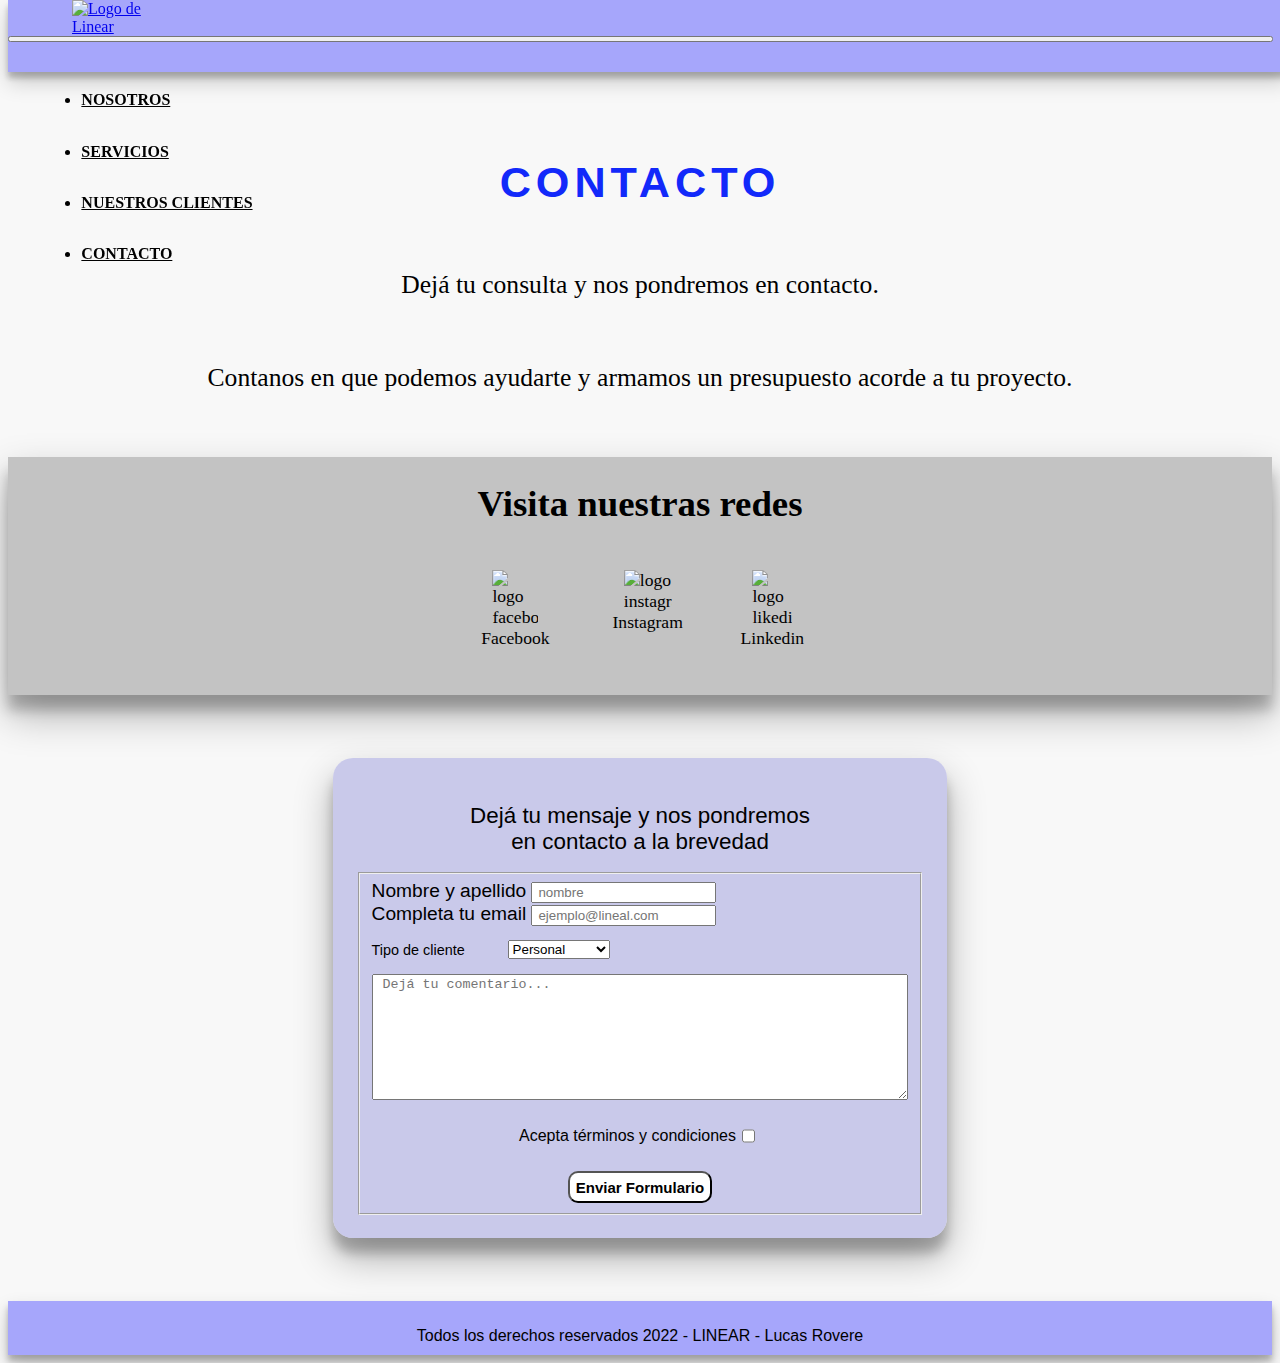
==== pages/contacto.html @ 4d589385 "proyecto final" ====
<!DOCTYPE html>
<html lang="en">
<head>
    <meta charset="UTF-8">
    <meta http-equiv="X-UA-Compatible" content="IE=edge">
    <meta name="viewport" content="width=device-width, initial-scale=1.0">

    <meta name="description" content="Contanos en que podemos ayudarte. Te enviamos un presupuesto con nuestro planes sugeridos para potenciar al máximo tu empresa y/o producto">
    <meta name="keywords" content="Linear, diseño, branding, fotografía, marca, publicidad, contacto, sugerencias, potenciar, presupuesto, plan de marketing, producto, redes sociales, logos, ventas, posicionamiento."> 



    <title> Contacto - Linear</title>


 <!---------------------------------------------------------
          LINK CSS BOOSTRAP   
    ----------------------------------------------------------->

    <link href="https://cdn.jsdelivr.net/npm/bootstrap@5.1.3/dist/css/bootstrap.min.css" rel="stylesheet" integrity="sha384-1BmE4kWBq78iYhFldvKuhfTAU6auU8tT94WrHftjDbrCEXSU1oBoqyl2QvZ6jIW3" crossorigin="anonymous">


    <!-----------------------------------------------------------
          LINK CSS   
    ------------------------------------------------------------>

    <link rel="stylesheet" href="../estilos/main.css">

</head>
<body>
    <header class="navContacto">
        <nav class="navbar navbar-expand-lg navbar-light">
            <div class="container-fluid ">
                <a class="navbar-brand" href="../index.html"><img class="logo" src="https://drive.google.com/uc?export=download&id=13QzBO93rdORw0iCUZQOHsCWp3RDUOdgZ" alt="Logo de Linear"></a>
                <button class="navbar-toggler" type="button" data-bs-toggle="collapse" data-bs-target="#navbarNav" aria-controls="navbarNav" aria-expanded="false" aria-label="Toggle navigation">
                    <span class="navbar-toggler-icon"></span>
                </button>
                <div class="collapse navbar-collapse" id="navbarNav">
                    <ul class="navbar-nav">
                        <li class="nav-item">
                            <a class="nav-link active fs-6"  aria-current="page" href="./nosotros.html">Nosotros</a>
                        </li>
                        <li class="nav-item">
                            <a class="nav-link active fs-6" href="./servicios.html">Servicios</a>
                        </li>
                        <li class="nav-item">
                            <a class="nav-link active fs-6" href="./nuestrosClientes.html">Nuestros clientes</a>
                        </li>
                        <li class="nav-item">
                            <a class="nav-link active fs-6" href="./contacto.html">Contacto</a>
                        </li>
                    </ul>
                </div>
            </div>
        </nav>
    </header>
    <main class="contenidoContacto">
        <section class="tituloContacto">
            <h1 id="tituloPrincipal">Contacto</h1>              
            <p>
                Dejá tu consulta y nos pondremos en contacto.
            </p>
            <p class="subtitulo">
                Contanos en que podemos ayudarte y armamos un presupuesto acorde a tu proyecto.
            </p>
        </section>

        <!--redes sociales-->

        <section class="Redes">
            <h2 class="tituloSecundario">Visita nuestras redes</h2>
            <div class="logos">
                <a class="logoRedes"href="https://www.facebook.com/" target="_blank" ><img src="https://drive.google.com/uc?export=download&id=1kyhQ54DeRpXH4EE76QADJ5c8BSTiJFUJ" alt="logo facebook" >Facebook</a>
                <a class="logoRedes" href="https://www.instagram.com/" target="_blank"><img src="https://drive.google.com/uc?export=download&id=1T8RvaKNs6NIa7lXPavxVtZV0ZXaHYhMx" alt="logo instagram">Instagram</a>
                <a class="logoRedes" href="https://ar.linkedin.com/" target="_blank"><img src="https://drive.google.com/uc?export=download&id=1JJUE7yxBt0YNrIggjMLLns5mgYkMif9l" alt="logo likedin">Linkedin</a>
            </div>
        </section>

        <!--formulario-->
        
        <section class="cajaFormulario">
            <form  class="formulario" name="formulario">
                <p class="tituloFormulario">Dejá tu mensaje y nos pondremos <br> en contacto a la brevedad</p>
                <fieldset>
                    <div>
                        <label for="nombre_apellido">Nombre y apellido</label>
                        <input type="text" name="nombre_apellido"
                        required placeholder=" nombre"/>
                    </div>
                    <div>
                        <label for="email"> Completa tu email</label>
                        <input type="email" required placeholder=" ejemplo@lineal.com">
                    </div>
                    <div class="tipoCliente">
                        <p class="textoTipo">Tipo de cliente</p>
                        <select name="tamaño">
                            <option value="personal">Personal</option>
                            <option value="empresa">Empresa</option>
                            <option value="Org sin lucro">Org. sin lucro</option>
                        </select>
                    </div>
                    <div class="textarea">
                        <form action="">
                        <textarea name="En que podemos ayudarte" cols="1em" rows="8em"
                        required placeholder=" Dejá tu comentario..."></textarea>
                    </div>
                    <div class="terminosYcondiciones">
                        <p> Acepta términos y condiciones</p>
                        <input type="Checkbox" name="Acepta" value="1"/>
                    </div>
                    <div class="botones"> 
                            <input class="boton" type="submit" value="Enviar Formulario"/>
                    </div>
                </fieldset>
            </form>
        </div>
    </main>
    <footer>
        <p class="derechos">Todos los derechos reservados 2022 - LINEAR - Lucas Rovere</p>
    </footer> 

    <!--    LINK JS BOOSTRAP     -->

    <script src="https://cdn.jsdelivr.net/npm/bootstrap@5.1.3/dist/js/bootstrap.bundle.min.js" integrity="sha384-ka7Sk0Gln4gmtz2MlQnikT1wXgYsOg+OMhuP+IlRH9sENBO0LRn5q+8nbTov4+1p" crossorigin="anonymous"></script>
</body>
</html>
---- estilos/main.css ----
@charset "UTF-8";
.container-fluid main .cajaClientes .descripcionCliente .clientes {
  background: rgba(74, 74, 74, 0.302);
  display: flex;
  justify-content: space-between;
  align-items: center;
  margin: 2% auto;
  width: 80%;
  border-radius: 20px;
  box-shadow: rgba(0, 0, 0, 0.3) 0px 19px 38px, rgba(0, 0, 0, 0.22) 0px 15px 12px; }

@media screen and (max-width: 1024px) {
  .container-fluid main .cajaClientes .descripcionCliente .clientes {
    height: 250px; } }

@media screen and (max-width: 768px) {
  .container-fluid main .cajaClientes .descripcionCliente .clientes {
    flex-direction: column;
    align-items: center;
    justify-content: space-around;
    margin-bottom: 10%;
    height: 100%; } }

.container-fluid main .cajaClientes .descripcionCliente .clientes .cajaImg .img1 {
  width: 30%;
  position: absolute;
  background-color: white;
  box-shadow: rgba(0, 0, 0, 0.3) 0px 19px 38px, rgba(0, 0, 0, 0.22) 0px 15px 12px; }

.container-fluid main .cajaClientes .descripcionCliente .clientes .cajaImg .img2, .container-fluid main .cajaClientes .descripcionCliente .clientes .cajaImg .img3 {
  width: 25%;
  transition: 0.8s;
  box-shadow: rgba(0, 0, 0, 0.35) 0px 5px 15px; }

.container-fluid main .cajaClientes .descripcionCliente .clientes p {
  color: black;
  width: 100%;
  text-align: center;
  margin: 8% 2%;
  font-size: calc(0.4em + 1vw); }
  @media screen and (max-width: 768px) {
    .container-fluid main .cajaClientes .descripcionCliente .clientes p {
      width: 80%;
      font-size: 1em; } }
  @media screen and (max-width: 1024px) {
    .container-fluid main .cajaClientes .descripcionCliente .clientes p {
      width: 90%;
      font-size: 1em; } }

.container-fluid main .cajaClientes .descripcionCliente .clientes .cajaImg {
  width: 70%;
  display: flex;
  position: relative;
  align-items: center;
  justify-content: center; }
  @media screen and (max-width: 1024px) {
    .container-fluid main .cajaClientes .descripcionCliente .clientes .cajaImg {
      margin-top: 0%;
      width: 90%; } }
  @media screen and (max-width: 768px) {
    .container-fluid main .cajaClientes .descripcionCliente .clientes .cajaImg {
      width: 80%;
      margin-top: 10%; } }

.container-fluid main .servicios .servicioDer, .container-fluid main .servicios .servicioIzq {
  display: flex;
  background-color: rgba(204, 204, 255, 0.692);
  box-shadow: rgba(0, 0, 0, 0.3) 0px 19px 38px, rgba(0, 0, 0, 0.22) 0px 15px 12px; }

.container-fluid main .servicios .servicioDer .descripcionServicio .textoDeCajas, .container-fluid main .servicios .servicioIzq .descripcionServicio .textoDeCajas {
  margin: 5% 3%;
  text-align: center;
  color: black;
  font-size: calc(0.3em + 1vw); }
  @media screen and (max-width: 768px) {
    .container-fluid main .servicios .servicioDer .descripcionServicio .textoDeCajas, .container-fluid main .servicios .servicioIzq .descripcionServicio .textoDeCajas {
      margin: 0% 10% 5% 10%;
      width: 80%;
      font-size: calc(0.6em + 1vw); } }

/*--------------------------------------------------------
ESTILOS GENERALES. MENÚ
--------------------------------------------------------*/
header .navbar {
  position: fixed;
  width: 100%;
  z-index: 200;
  background-color: #a6a6fb;
  box-shadow: rgba(0, 0, 0, 0.19) 0px 10px 20px, rgba(0, 0, 0, 0.23) 0px 6px 6px; }
  header .navbar .container-fluid .navbar-brand {
    width: 8%;
    margin-left: 5%; }
    header .navbar .container-fluid .navbar-brand .logo {
      width: 80%; }
      @media screen and (max-width: 992px) {
        header .navbar .container-fluid .navbar-brand .logo {
          width: 100px;
          margin-left: 20px; } }
  header .navbar .container-fluid .navbar-toggler {
    margin-right: 15px; }
  @media screen and (min-width: 992px) {
    header .navbar .container-fluid .navbar-collapse {
      display: flex;
      justify-content: center;
      height: 30px;
      margin-right: 10%; } }
  header .navbar .container-fluid .navbar-collapse .navbar-nav {
    width: 100%;
    justify-content: center; }
    @media screen and (max-width: 992px) {
      header .navbar .container-fluid .navbar-collapse .navbar-nav {
        width: 100%; } }
    @media screen and (max-width: 992px) {
      header .navbar .container-fluid .navbar-collapse .navbar-nav .nav-item {
        display: flex;
        justify-content: center;
        margin: 1%; } }
    @media screen and (min-width: 992px) {
      header .navbar .container-fluid .navbar-collapse .navbar-nav .nav-item {
        margin: 3%; } }
    header .navbar .container-fluid .navbar-collapse .navbar-nav .nav-item .nav-link {
      border-radius: 0px;
      background-color: none;
      color: black;
      text-transform: uppercase;
      font-weight: 600; }
      @media screen and (max-width: 992px) {
        header .navbar .container-fluid .navbar-collapse .navbar-nav .nav-item .nav-link {
          text-align: center;
          width: 170px;
          padding: 0%; } }
      header .navbar .container-fluid .navbar-collapse .navbar-nav .nav-item .nav-link:hover {
        transform: scale(1.2);
        padding-block-end: 3px;
        border-bottom: 1px solid; }

/*--------------------------------------------------------
ESTILOS GENERALES. MAIN 
--------------------------------------------------------*/
body {
  background-color: #f8f8f8;
  background-size: cover;
  background-position: center center;
  background-repeat: no-repeat; }
  body .container-fluid {
    display: grid;
    grid-template-areas: "header" "main" "footer";
    grid-template-columns: 1fr;
    margin: 0;
    padding: 0; }
    body .container-fluid main {
      grid-area: main;
      min-height: 100vh; }
      @media screen and (max-width: 768px) {
        body .container-fluid main {
          margin-top: 75px; } }
      @media screen and (max-width: 480px) {
        body .container-fluid main {
          margin-top: 75px; } }
      body .container-fluid main #tituloPrincipal {
        position: relative;
        text-align: center;
        text-transform: uppercase;
        font-weight: 700;
        margin-top: 10%;
        letter-spacing: 5px;
        font-size: calc(1.9em + 1vw);
        color: #1229fa;
        font-family: 'Segoe UI', Tahoma, Geneva, Verdana, sans-serif; }
      body .container-fluid main .tituloSecundario {
        text-align: center;
        color: black;
        font-size: calc(1.5em + 1vw);
        margin: 2% auto; }
      body .container-fluid main .subtitulo {
        position: relative;
        color: black;
        margin: 3% 15% 10% 15%;
        text-align: center;
        font-size: calc(0.3em + 1vw);
        font-size: calc(0.4em + 1vw); }
        @media screen and (max-width: 768px) {
          body .container-fluid main .subtitulo {
            font-size: 1rem;
            margin: 5%; } }

/*--------------------------------------------------------
ESTILOS GENERALES. FOOTER
--------------------------------------------------------*/
footer {
  grid-area: footer;
  padding: 10px;
  align-items: center;
  background-color: #a6a6fb;
  display: flex;
  justify-content: center;
  box-shadow: rgba(0, 0, 0, 0.19) 0px 10px 20px, rgba(0, 0, 0, 0.23) 0px 6px 6px; }

.derechos {
  font-family: 'Lucida Sans', 'Lucida Sans Regular', 'Lucida Grande', 'Lucida Sans Unicode', Geneva, Verdana, sans-serif;
  text-align: center;
  font-size: 1rem;
  font-weight: 300;
  margin-bottom: 0%;
  color: black; }

/*--------------------------------------------------------
ESTILOS INDEX
--------------------------------------------------------*/
@media screen and (max-width: 993px) {
  .container-fluid .contenido1 {
    margin-top: 77px; } }

.container-fluid .contenido1 .videosPresentacion > video {
  width: 100%;
  box-shadow: rgba(0, 0, 0, 0.3) 0px 19px 38px, rgba(0, 0, 0, 0.22) 0px 15px 12px; }

.container-fluid .contenido1 #tituloHome {
  position: relative;
  text-align: center;
  text-transform: uppercase;
  margin-top: 5%;
  letter-spacing: 5px;
  font-size: calc(1.9em + 1vw);
  color: #1229fa;
  font-family: 'Franklin Gothic Medium', 'Arial Narrow', Arial, sans-serif; }

/*--------------------------------------------------------
ESTILOS PAGE NOSOTROS
--------------------------------------------------------*/
.container-fluid .historia {
  background-color: #e8e2ff;
  box-shadow: rgba(100, 100, 111, 0.2) 0px 7px 29px 0px;
  margin: 5% auto;
  width: 100%;
  display: flex;
  flex-direction: column;
  justify-content: center;
  color: white; }
  .container-fluid .historia .imagen1 {
    margin: 0% 0% 2% 2%;
    width: 50%;
    box-shadow: rgba(0, 0, 0, 0.3) 0px 19px 38px, rgba(0, 0, 0, 0.22) 0px 15px 12px; }
    @media screen and (max-width: 768px) {
      .container-fluid .historia .imagen1 {
        margin-top: 20px;
        width: 80%; } }
  .container-fluid .historia .cajaTextosNosotros {
    display: flex;
    flex-direction: row;
    align-items: center; }
    @media screen and (max-width: 768px) {
      .container-fluid .historia .cajaTextosNosotros {
        flex-direction: column; } }
    .container-fluid .historia .cajaTextosNosotros p {
      font-size: calc(0.3em + 1vw);
      color: black;
      text-align: start;
      width: 60%;
      margin: 2%; }
      @media screen and (max-width: 768px) {
        .container-fluid .historia .cajaTextosNosotros p {
          width: 80%;
          font-size: 1em;
          text-align: start;
          margin-top: 30px; } }

.container-fluid .fondoTexturado {
  background-color: rgba(182, 182, 229, 0.719);
  box-shadow: rgba(0, 0, 0, 0.35) 0px 5px 15px;
  width: 100%;
  padding: 5% 0 5% 0;
  background-repeat: no-repeat;
  background-size: cover; }
  @media screen and (max-width: 768px) {
    .container-fluid .fondoTexturado {
      padding-top: 2%; } }
  .container-fluid .fondoTexturado .carruselPersonal {
    width: 100%;
    display: none; }
    @media screen and (max-width: 768px) {
      .container-fluid .fondoTexturado .carruselPersonal {
        margin-top: 0px;
        display: block;
        margin: 0% auto;
        width: 70%; } }
    .container-fluid .fondoTexturado .carruselPersonal .nombreSector {
      background-color: black;
      margin: 0%; }
  .container-fluid .fondoTexturado .personal {
    display: flex;
    justify-content: space-between;
    margin: 2%;
    position: relative; }
    @media screen and (max-width: 768px) {
      .container-fluid .fondoTexturado .personal {
        display: none; } }
    .container-fluid .fondoTexturado .personal .puesto {
      display: flex;
      flex-direction: column;
      align-items: center;
      margin: 0 1% 0 1%; }
      .container-fluid .fondoTexturado .personal .puesto .fotoPersonal {
        width: 80%;
        margin-bottom: 10%;
        box-shadow: rgba(0, 0, 0, 0.3) 0px 19px 38px, rgba(0, 0, 0, 0.22) 0px 15px 12px; }
        @media screen and (max-width: 768px) {
          .container-fluid .fondoTexturado .personal .puesto .fotoPersonal {
            width: 200px; } }
      .container-fluid .fondoTexturado .personal .puesto p {
        font-size: calc(0.3em + 1vw);
        color: black;
        text-transform: uppercase;
        font-weight: 600;
        margin: 1%; }

/*--------------------------------------------------------
ESTILOS PAGE SERVICIOS
--------------------------------------------------------*/
.container-fluid main .servicios {
  display: grid;
  grid-template-areas: "caja1" "caja2" "caja3" "caja4";
  grid-template-columns: 1fr;
  grid-gap: 1rem;
  margin: 5%; }
  .container-fluid main .servicios .servicioDer {
    grid-area: caja1;
    margin: 0% 23% 0% 0px;
    border: solid 0px;
    border-radius: 20px; }
    @media screen and (max-width: 1024px) {
      .container-fluid main .servicios .servicioDer {
        margin: 0%; } }
    @media screen and (max-width: 768px) {
      .container-fluid main .servicios .servicioDer {
        flex-direction: column;
        margin: 0%; } }
    .container-fluid main .servicios .servicioDer .imgServicio1 {
      width: 30%;
      border-radius: 20px 0px 0px 20px; }
      @media screen and (max-width: 1024px) {
        .container-fluid main .servicios .servicioDer .imgServicio1 {
          width: 30%; } }
      @media screen and (max-width: 768px) {
        .container-fluid main .servicios .servicioDer .imgServicio1 {
          width: 100%;
          border-radius: 20px 20px 0px 0; } }
    @media screen and (max-width: 1024px) {
      .container-fluid main .servicios .servicioDer .descripcionServicio .textoDeCajas {
        font-size: calc(0.4em + 1vw); } }
    @media screen and (max-width: 768px) {
      .container-fluid main .servicios .servicioDer .descripcionServicio .textoDeCajas {
        font-size: calc(0.6em + 1vw); } }
  .container-fluid main .servicios .servicioIzq {
    grid-area: caja2;
    margin: 0% 0% 0% 23%;
    flex-direction: row-reverse;
    border: solid 0px;
    border-radius: 20px; }
    @media screen and (max-width: 1024px) {
      .container-fluid main .servicios .servicioIzq {
        margin: 0%; } }
    @media screen and (max-width: 768px) {
      .container-fluid main .servicios .servicioIzq {
        flex-direction: column;
        margin: 0%; } }
    .container-fluid main .servicios .servicioIzq .imgServicio2 {
      width: 30%;
      border-radius: 0px 20px 20px 0px; }
      @media screen and (max-width: 1024px) {
        .container-fluid main .servicios .servicioIzq .imgServicio2 {
          width: 30%; } }
      @media screen and (max-width: 768px) {
        .container-fluid main .servicios .servicioIzq .imgServicio2 {
          width: 100%;
          border-radius: 20px 20px 0px 0; } }
    @media screen and (max-width: 1024px) {
      .container-fluid main .servicios .servicioIzq .descripcionServicio .textoDeCajas {
        font-size: calc(0.4em + 1vw); } }
    @media screen and (max-width: 768px) {
      .container-fluid main .servicios .servicioIzq .descripcionServicio .textoDeCajas {
        font-size: calc(0.6em + 1vw); } }
  .container-fluid main .servicios .servicioDer--grid {
    grid-area: caja3; }
  .container-fluid main .servicios .servicioIzq--grid {
    grid-area: caja4; }

.container-fluid main .imgPresupuesto {
  width: 8%;
  position: fixed;
  top: 75%;
  right: 5%;
  animation-name: presupuesto;
  animation-iteration-count: infinite;
  animation-duration: 0.5s;
  animation-timing-function: linear;
  animation-direction: alternate; }
  @media screen and (max-width: 768px) {
    .container-fluid main .imgPresupuesto {
      width: 25%; } }

@keyframes presupuesto {
  from {
    transform: rotate(0.95turn); }
  to {
    transform: rotate(1.05turn); } }

/*--------------------------------------
   ESTILOS PAGE NUESTROS CLIENTES
   --------------------------------------*/
.container-fluid main .cajaClientes {
  grid-template-columns: 1fr; }
  @media screen and (max-width: 768px) {
    .container-fluid main .cajaClientes {
      margin: 20% 0% 0%; } }
  .container-fluid main .cajaClientes .descripcionCliente span {
    display: flex;
    justify-content: center;
    font-size: calc(1.5em + 1vw);
    color: black; }
    @media screen and (max-width: 768px) {
      .container-fluid main .cajaClientes .descripcionCliente span {
        text-align: center;
        font-size: 2rem; } }
  @media screen and (max-width: 768px) {
    .container-fluid main .cajaClientes .descripcionCliente .clientes .cajaImg .img1 {
      width: 40%; } }
  .container-fluid main .cajaClientes .descripcionCliente .clientes .cajaImg .img2 {
    margin: 0 5% 13% 0; }
    @media screen and (max-width: 768px) {
      .container-fluid main .cajaClientes .descripcionCliente .clientes .cajaImg .img2 {
        width: 35%; } }
    .container-fluid main .cajaClientes .descripcionCliente .clientes .cajaImg .img2:hover {
      width: 30%;
      z-index: 100; }
      @media screen and (max-width: 768px) {
        .container-fluid main .cajaClientes .descripcionCliente .clientes .cajaImg .img2:hover {
          width: 40%; } }
  .container-fluid main .cajaClientes .descripcionCliente .clientes .cajaImg .img3 {
    margin: 13% 0 0% 0%; }
    @media screen and (max-width: 768px) {
      .container-fluid main .cajaClientes .descripcionCliente .clientes .cajaImg .img3 {
        width: 35%; } }
    .container-fluid main .cajaClientes .descripcionCliente .clientes .cajaImg .img3:hover {
      width: 30%;
      z-index: 100; }
      @media screen and (max-width: 768px) {
        .container-fluid main .cajaClientes .descripcionCliente .clientes .cajaImg .img3:hover {
          width: 40%; } }

/*--------------------------------------------------------
ESTILOS CONTACTO
--------------------------------------------------------*/
.navContacto .navbar {
  top: 0%; }

.contenidoContacto {
  grid-area: main;
  display: grid;
  grid-template-areas: "tituloContacto" "cajaRedes" "cajaFormulario";
  grid-template-columns: 1fr;
  /*ESTILOS FORMULARIO*/ }
  .contenidoContacto .tituloContacto {
    grid-area: tituloContacto; }
    .contenidoContacto .tituloContacto h1 {
      position: relative;
      text-align: center;
      text-transform: uppercase;
      font-weight: 700;
      margin-top: 150px;
      letter-spacing: 5px;
      font-size: calc(1.9em + 1vw);
      color: #1229fa;
      font-family: 'Segoe UI', Tahoma, Geneva, Verdana, sans-serif; }
    .contenidoContacto .tituloContacto p {
      color: black;
      text-align: center;
      margin: 5%;
      font-size: calc(0.8em + 1vw); }
  .contenidoContacto .Redes {
    grid-area: cajaRedes;
    background-color: rgba(74, 74, 74, 0.302);
    box-shadow: rgba(0, 0, 0, 0.3) 0px 19px 38px, rgba(0, 0, 0, 0.22) 0px 15px 12px; }
    .contenidoContacto .Redes h2 {
      text-align: center;
      color: black;
      font-size: calc(1.5em + 1vw);
      margin: 2% auto; }
    .contenidoContacto .Redes .logos {
      display: flex;
      justify-content: center;
      margin: 3%;
      width: 30%;
      margin-left: 35%; }
      @media screen and (max-width: 768px) {
        .contenidoContacto .Redes .logos {
          display: flex;
          flex-direction: column;
          width: 20%; } }
      @media screen and (max-width: 1024px) {
        .contenidoContacto .Redes .logos {
          width: 40%;
          margin: 0% auto; } }
      .contenidoContacto .Redes .logos .logoRedes {
        text-decoration: none;
        color: black;
        font-size: calc(0.3em + 1vw);
        display: flex;
        flex-direction: column;
        align-items: center;
        margin: 2%; }
        @media screen and (max-width: 768px) {
          .contenidoContacto .Redes .logos .logoRedes {
            font-size: 0.8em; } }
        .contenidoContacto .Redes .logos .logoRedes img {
          width: 40%; }
          @media screen and (max-width: 768px) {
            .contenidoContacto .Redes .logos .logoRedes img {
              width: 30%; } }
  .contenidoContacto .cajaFormulario {
    grid-area: cajaFormulario;
    display: flex;
    flex-direction: column;
    align-items: center;
    margin: 5%; }
    .contenidoContacto .cajaFormulario .formulario {
      background-color: rgba(182, 182, 229, 0.719);
      align-items: center;
      width: 50%;
      font-family: 'Lucida Sans', 'Lucida Sans Regular', 'Lucida Grande', 'Lucida Sans Unicode', Geneva, Verdana, sans-serif;
      border-radius: 20px;
      padding: 2%;
      box-shadow: rgba(0, 0, 0, 0.3) 0px 19px 38px, rgba(0, 0, 0, 0.22) 0px 15px 12px; }
      @media screen and (max-width: 768px) {
        .contenidoContacto .cajaFormulario .formulario {
          margin-top: 5%;
          width: 100%; } }
      .contenidoContacto .cajaFormulario .formulario .tituloFormulario {
        color: black;
        margin-bottom: 3%;
        font-weight: 500;
        font-size: calc(0.6em + 1vw);
        text-align: center; }
        @media screen and (max-width: 768px) {
          .contenidoContacto .cajaFormulario .formulario .tituloFormulario {
            margin: 5%;
            font-size: calc(0.8em + 1vw); } }
      .contenidoContacto .cajaFormulario .formulario fieldset label {
        font-size: calc(0.4em + 1vw); }
        @media screen and (max-width: 768px) {
          .contenidoContacto .cajaFormulario .formulario fieldset label {
            font-size: 1em; } }
      .contenidoContacto .cajaFormulario .formulario fieldset .tipoCliente {
        display: flex;
        align-items: center; }
        @media screen and (max-width: 480px) {
          .contenidoContacto .cajaFormulario .formulario fieldset .tipoCliente {
            margin: 2% 0 5% 0; } }
        .contenidoContacto .cajaFormulario .formulario fieldset .tipoCliente .textoTipo {
          margin: 3% 4% 3% 0%;
          font-size: calc(0.1em + 1vw); }
          @media screen and (max-width: 768px) {
            .contenidoContacto .cajaFormulario .formulario fieldset .tipoCliente .textoTipo {
              font-size: 1em; } }
        .contenidoContacto .cajaFormulario .formulario fieldset .tipoCliente select {
          margin-left: 4%; }
      .contenidoContacto .cajaFormulario .formulario fieldset .textarea {
        display: flex;
        flex-direction: column;
        justify-content: center; }
        .contenidoContacto .cajaFormulario .formulario fieldset .textarea h4 {
          font-size: calc(0.5em + 1vw);
          font-weight: 100;
          text-align: center; }
      .contenidoContacto .cajaFormulario .formulario fieldset .terminosYcondiciones {
        display: flex;
        justify-content: center;
        margin: 2%; }
        .contenidoContacto .cajaFormulario .formulario fieldset .terminosYcondiciones input {
          margin: 6px; }
      .contenidoContacto .cajaFormulario .formulario fieldset .botones {
        display: flex;
        justify-content: center; }
        .contenidoContacto .cajaFormulario .formulario fieldset .botones .boton {
          padding: 1%;
          border-radius: 10px;
          background-color: white;
          font-size: 15px;
          font-weight: 700; }
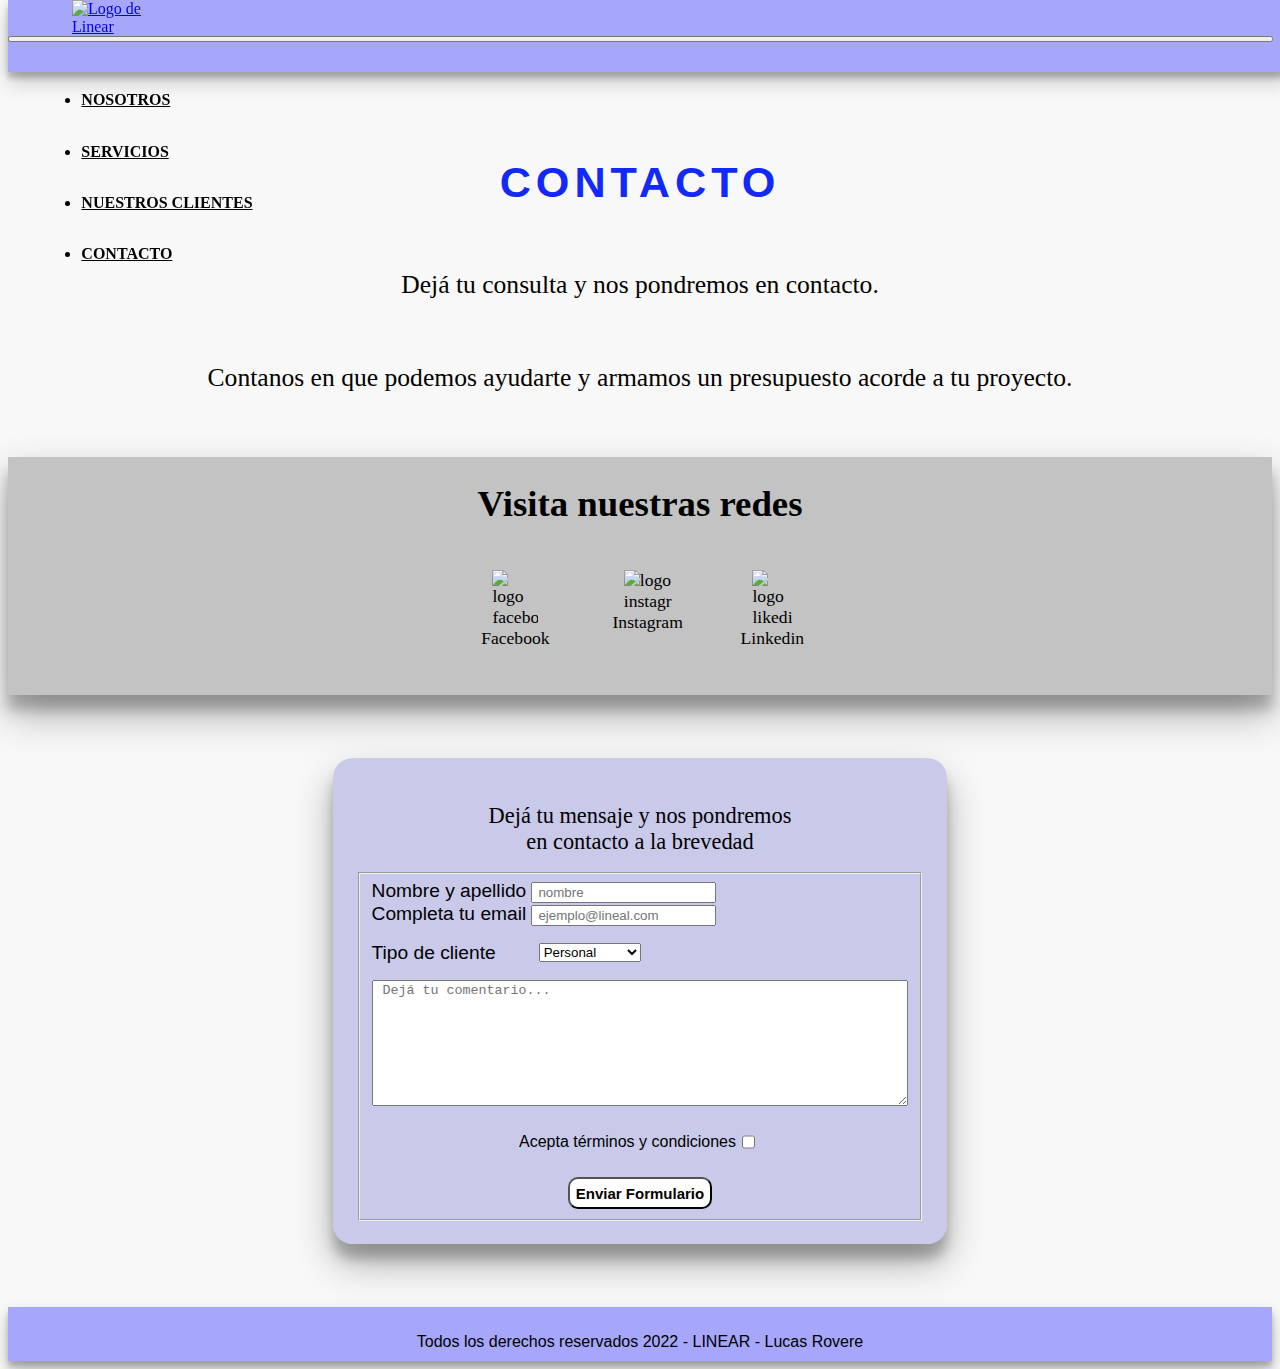
==== commit 82c8035d: "boostrap" ====
--- a/pages/contacto.html
+++ b/pages/contacto.html
@@ -7,9 +7,9 @@
 
     <meta name="description" content="Contanos en que podemos ayudarte. Te enviamos un presupuesto con nuestro planes sugeridos para potenciar al máximo tu empresa y/o producto">
     <meta name="keywords" content="Linear, diseño, branding, fotografía, marca, publicidad, contacto, sugerencias, potenciar, presupuesto, plan de marketing, producto, redes sociales, logos, ventas, posicionamiento."> 
-
-
-
+    
+    
+    <link rel="icon" href="../img/favicon.png">
     <title> Contacto - Linear</title>
 
 
@@ -28,32 +28,38 @@
 
 </head>
 <body>
-    <header class="navContacto">
-        <nav class="navbar navbar-expand-lg navbar-light">
-            <div class="container-fluid ">
-                <a class="navbar-brand" href="../index.html"><img class="logo" src="https://drive.google.com/uc?export=download&id=13QzBO93rdORw0iCUZQOHsCWp3RDUOdgZ" alt="Logo de Linear"></a>
-                <button class="navbar-toggler" type="button" data-bs-toggle="collapse" data-bs-target="#navbarNav" aria-controls="navbarNav" aria-expanded="false" aria-label="Toggle navigation">
-                    <span class="navbar-toggler-icon"></span>
-                </button>
-                <div class="collapse navbar-collapse" id="navbarNav">
-                    <ul class="navbar-nav">
-                        <li class="nav-item">
-                            <a class="nav-link active fs-6"  aria-current="page" href="./nosotros.html">Nosotros</a>
-                        </li>
-                        <li class="nav-item">
-                            <a class="nav-link active fs-6" href="./servicios.html">Servicios</a>
-                        </li>
-                        <li class="nav-item">
-                            <a class="nav-link active fs-6" href="./nuestrosClientes.html">Nuestros clientes</a>
-                        </li>
-                        <li class="nav-item">
-                            <a class="nav-link active fs-6" href="./contacto.html">Contacto</a>
-                        </li>
-                    </ul>
-                </div>
+    <div class="container-fluid">
+        <div class="row">
+            <div class="col-12">
+                <header class="navContacto">
+                    <nav class="navbar navbar-expand-lg navbar-light">
+                        <div class="container-fluid col-12">
+                            <a class="navbar-brand" href="../index.html"><img class="logo" src="https://drive.google.com/uc?export=download&id=13QzBO93rdORw0iCUZQOHsCWp3RDUOdgZ" alt="Logo de Linear"></a>
+                            <button class="navbar-toggler" type="button" data-bs-toggle="collapse" data-bs-target="#navbarNav" aria-controls="navbarNav" aria-expanded="false" aria-label="Toggle navigation">
+                                <span class="navbar-toggler-icon"></span>
+                            </button>
+                            <div class="collapse navbar-collapse" id="navbarNav">
+                                <ul class="navbar-nav">
+                                    <li class="nav-item">
+                                        <a class="nav-link active fs-6"  aria-current="page" href="./nosotros.html">Nosotros</a>
+                                    </li>
+                                    <li class="nav-item">
+                                        <a class="nav-link active fs-6" href="./servicios.html">Servicios</a>
+                                    </li>
+                                    <li class="nav-item">
+                                        <a class="nav-link active fs-6" href="./nuestrosClientes.html">Nuestros clientes</a>
+                                    </li>
+                                    <li class="nav-item">
+                                        <a class="nav-link active fs-6" href="./contacto.html">Contacto</a>
+                                    </li>
+                                </ul>
+                            </div>
+                        </div>
+                    </nav>
+                </header>
             </div>
-        </nav>
-    </header>
+        </div>
+    </div>
     <main class="contenidoContacto">
         <section class="tituloContacto">
             <h1 id="tituloPrincipal">Contacto</h1>              
--- a/estilos/main.css
+++ b/estilos/main.css
@@ -170,6 +170,8 @@
         color: #1229fa;
         font-family: 'Segoe UI', Tahoma, Geneva, Verdana, sans-serif; }
       body .container-fluid main .tituloSecundario {
+        font-family: "raleway";
+        font-weight: 600;
         text-align: center;
         color: black;
         font-size: calc(1.5em + 1vw);
@@ -419,6 +421,7 @@
     .container-fluid main .cajaClientes {
       margin: 20% 0% 0%; } }
   .container-fluid main .cajaClientes .descripcionCliente span {
+    font-family: "raleway";
     display: flex;
     justify-content: center;
     font-size: calc(1.5em + 1vw);
@@ -489,6 +492,7 @@
     background-color: rgba(74, 74, 74, 0.302);
     box-shadow: rgba(0, 0, 0, 0.3) 0px 19px 38px, rgba(0, 0, 0, 0.22) 0px 15px 12px; }
     .contenidoContacto .Redes h2 {
+      font-family: "raleway";
       text-align: center;
       color: black;
       font-size: calc(1.5em + 1vw);
@@ -543,6 +547,7 @@
           margin-top: 5%;
           width: 100%; } }
       .contenidoContacto .cajaFormulario .formulario .tituloFormulario {
+        font-family: "raleway";
         color: black;
         margin-bottom: 3%;
         font-weight: 500;
@@ -565,7 +570,7 @@
             margin: 2% 0 5% 0; } }
         .contenidoContacto .cajaFormulario .formulario fieldset .tipoCliente .textoTipo {
           margin: 3% 4% 3% 0%;
-          font-size: calc(0.1em + 1vw); }
+          font-size: calc(0.4em + 1vw); }
           @media screen and (max-width: 768px) {
             .contenidoContacto .cajaFormulario .formulario fieldset .tipoCliente .textoTipo {
               font-size: 1em; } }
